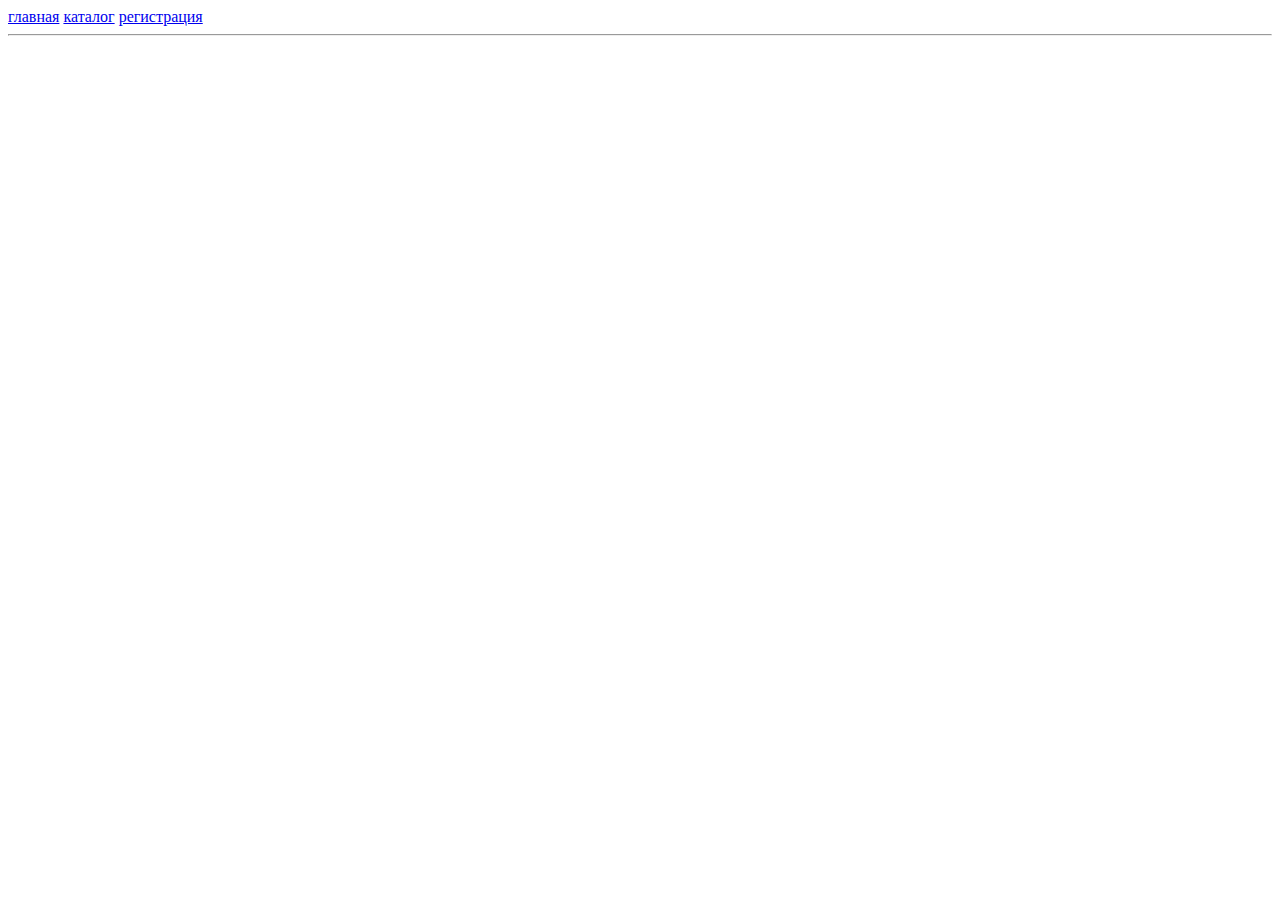
==== project/index.html @ a4adff52 "1" ====
<!DOCTYPE html>
<html lang="en">
<head>
    <meta charset="UTF-8">
    <title>Document</title>
    <a href="index.html">главная</a>
    <a href="katalog.html">каталог</a>
    <a href="registration.htlm">регистрация</a>
    <hr>
    <br>
</head>
<body>
    
</body>
</html>
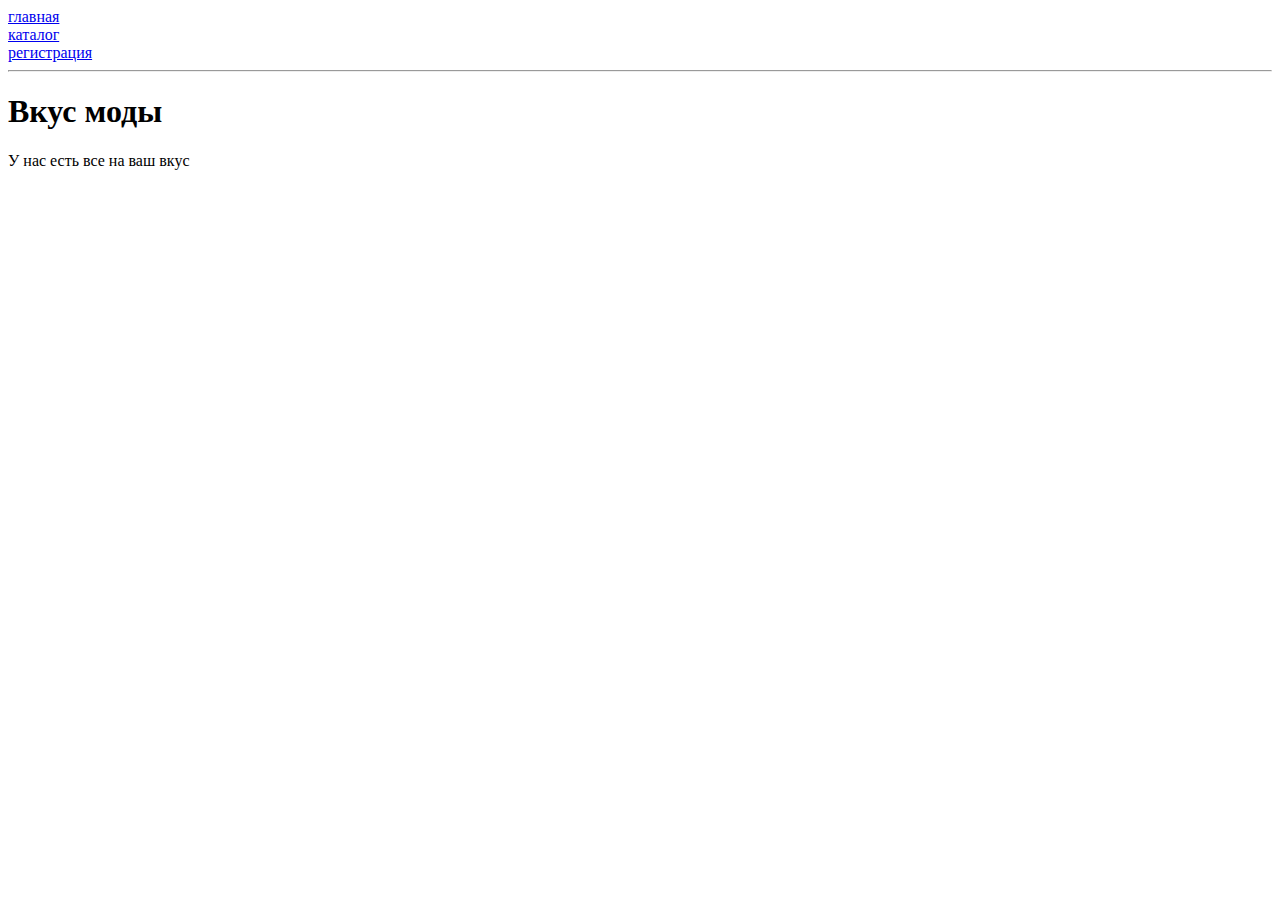
==== commit 635ead58: "2" ====
--- a/project/index.html
+++ b/project/index.html
@@ -4,12 +4,15 @@
     <meta charset="UTF-8">
     <title>Document</title>
     <a href="index.html">главная</a>
+    <br>
     <a href="katalog.html">каталог</a>
-    <a href="registration.htlm">регистрация</a>
+    <br>
+    <a href="registration.html">регистрация</a>
+    <br>
     <hr>
-    <br>
 </head>
 <body>
-    
+    <h1>Вкус моды</h1>
+    <p>У нас есть все на ваш вкус</p>
 </body>
 </html>